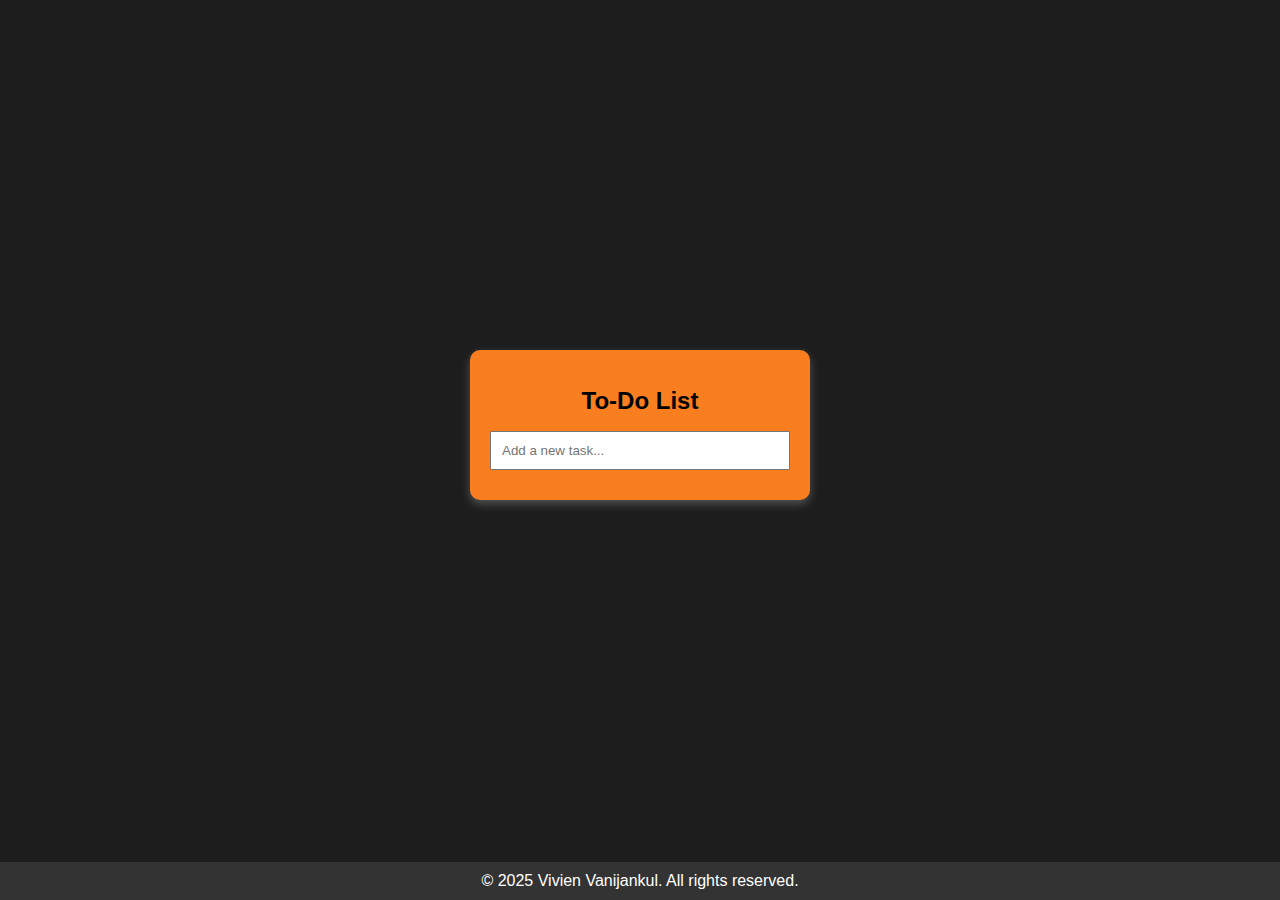
==== index.html @ c1cea9ff "Add files via upload" ====
<!DOCTYPE html>
<html lang="en">
<head>
  <meta charset="UTF-8">
  <meta name="viewport" content="width=device-width, initial-scale=1.0">
  <title>Simple To-Do List</title>
  <style>
    body {
      font-family: Arial, sans-serif;
      background-color: #1d1d1d;
      display: flex;
      justify-content: center;
      align-items: center;
      min-height: 100vh;
      margin: 0;
      padding-bottom: 50px; /* Equal to footer height */
      box-sizing: border-box;
      margin: 0;
    }

    .container {
      background-color: rgb(249, 126, 31);
      padding: 20px;
      border-radius: 10px;
      box-shadow: 0 4px 10px rgba(254, 253, 253, 0.243);
      width: 300px;
    }

    h1 {
      text-align: center;
      font-size: 24px;
    }

    input[type="text"] {
      width: 100%;
      padding: 10px;
      margin-bottom: 10px;
      box-sizing: border-box;
    }

    .task {
      display: flex;
      justify-content: space-between;
      padding: 8px;
      background-color: #e0e0e0;
      margin-bottom: 5px;
      border-radius: 5px;
    }

    .completed {
      text-decoration: line-through;
      color: gray;
    }

    footer {
      position: fixed;
      bottom: 0;
      left: 0;
      width: 100%;
      background-color: #333;
      color: white;
      text-align: center;
      padding: 10px 0;
    }
  </style>
</head>
<body>
  <div class="container">
    <h1>To-Do List</h1>
    <input type="text" id="taskInput" placeholder="Add a new task...">
    <div id="taskList"></div>
  </div>

  <footer>
    © 2025 Vivien Vanijankul. All rights reserved.
  </footer>

  <script>
    const taskInput = document.getElementById('taskInput');
    const taskList = document.getElementById('taskList');

    taskInput.addEventListener('keypress', function(event) {
      if (event.key === 'Enter' && taskInput.value.trim() !== '') {
        addTask(taskInput.value);
        taskInput.value = '';
      }
    });

    function addTask(taskText) {
      const taskDiv = document.createElement('div');
      taskDiv.classList.add('task');
      taskDiv.innerHTML = `<span>${taskText}</span> <button onclick="completeTask(this)">✔️</button>`;
      taskList.appendChild(taskDiv);
    }

    function completeTask(button) {
      const task = button.parentElement;
      task.classList.toggle('completed');
    }
  </script>
</body>
</html>
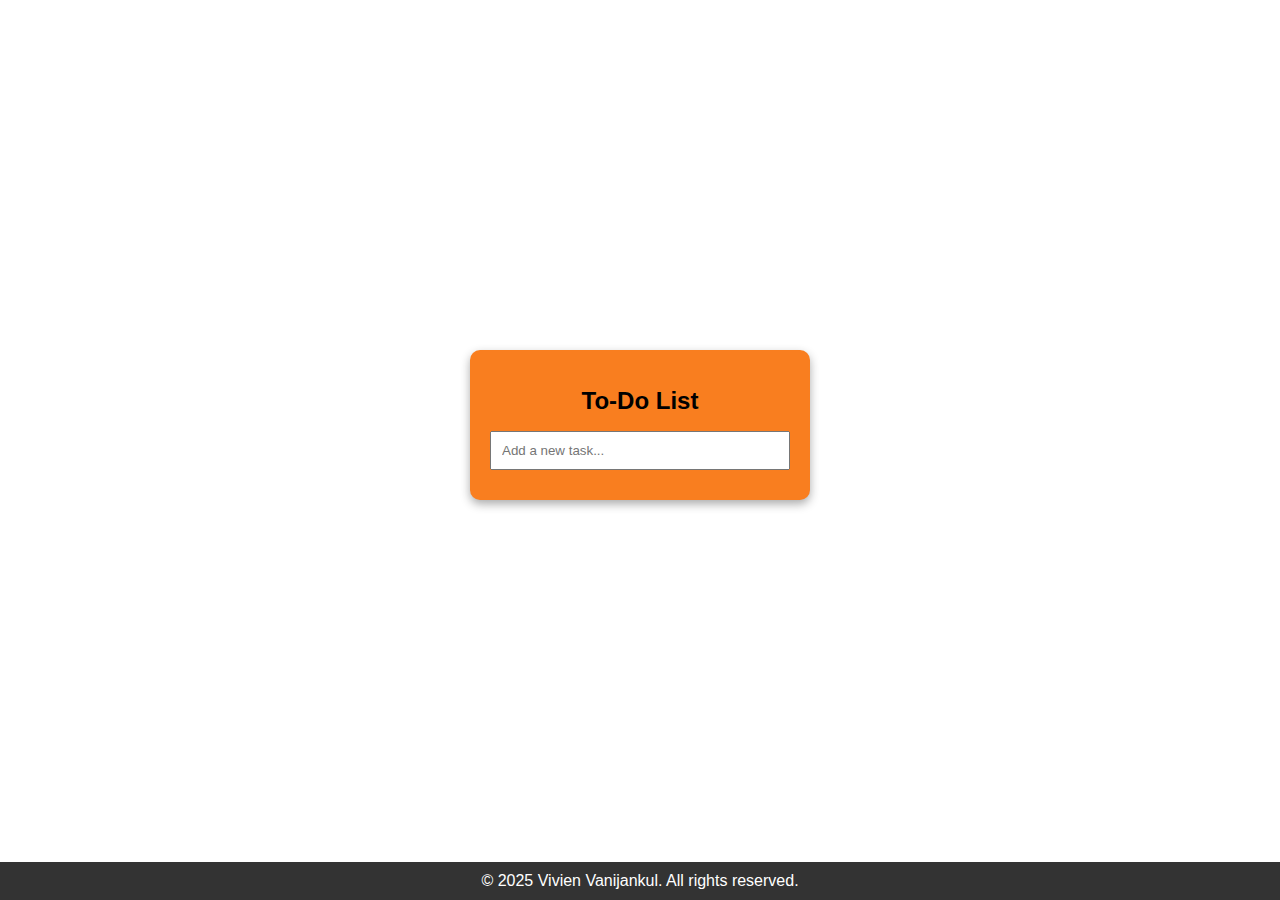
==== commit 4a037e41: "Add files via upload" ====
--- a/index.html
+++ b/index.html
@@ -7,7 +7,10 @@
   <style>
     body {
       font-family: Arial, sans-serif;
-      background-color: #1d1d1d;
+      background-image: url('/to-do-list/bg-01.jpg');
+      background-size: cover; /* Ensures the background image covers the entire viewport */
+      background-attachment: scroll; /* Ensures the background image scrolls with the content */
+      background-position: center; /* Centers the background image */
       display: flex;
       justify-content: center;
       align-items: center;
@@ -22,7 +25,7 @@
       background-color: rgb(249, 126, 31);
       padding: 20px;
       border-radius: 10px;
-      box-shadow: 0 4px 10px rgba(254, 253, 253, 0.243);
+      box-shadow: 0 4px 10px rgba(33, 32, 32, 0.375);
       width: 300px;
     }
 
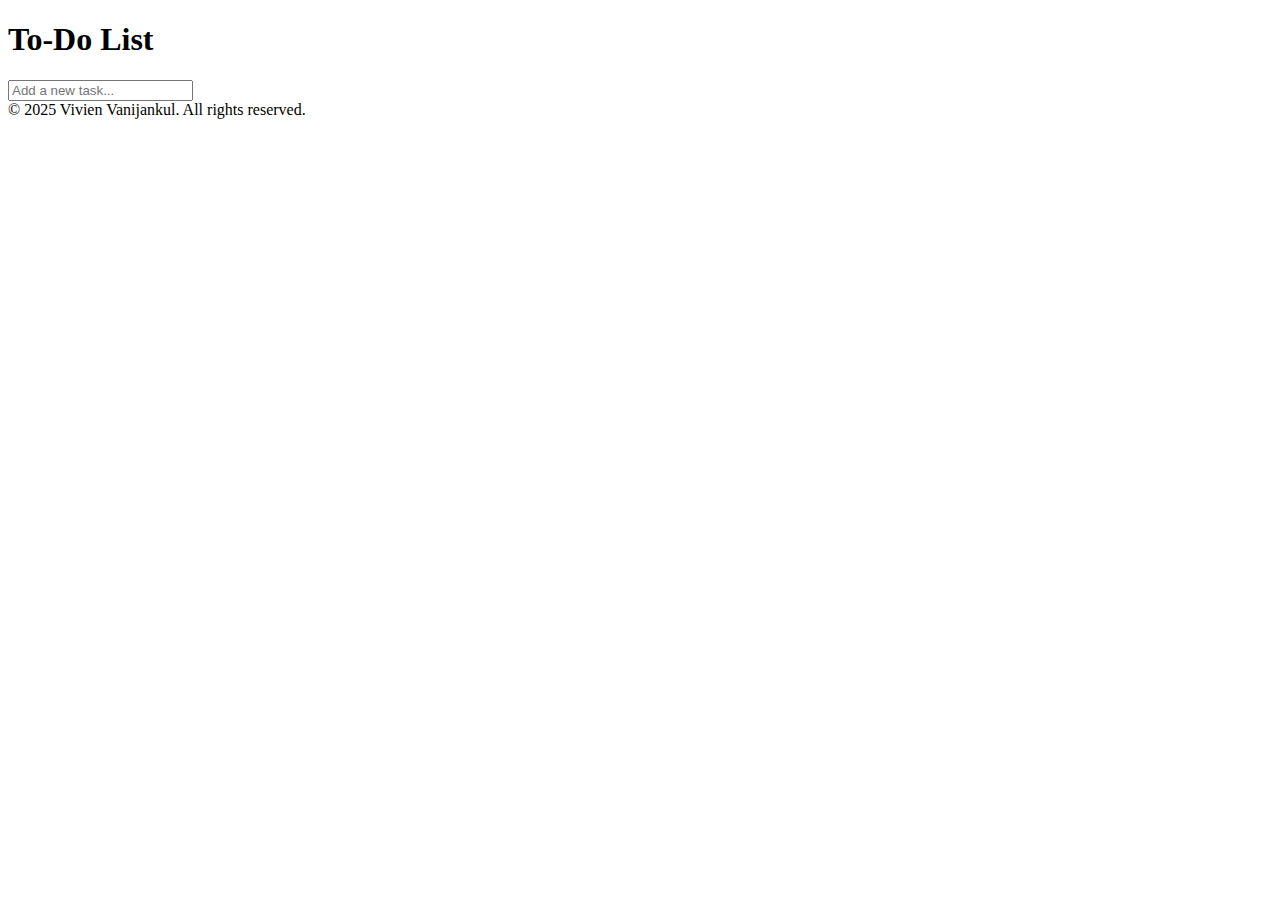
==== commit 6dee49db: "Add files via upload" ====
--- a/index.html
+++ b/index.html
@@ -4,70 +4,11 @@
   <meta charset="UTF-8">
   <meta name="viewport" content="width=device-width, initial-scale=1.0">
   <title>Simple To-Do List</title>
-  <style>
-    body {
-      font-family: Arial, sans-serif;
-      background-image: url('/to-do-list/bg-01.jpg');
-      background-size: cover; /* Ensures the background image covers the entire viewport */
-      background-attachment: scroll; /* Ensures the background image scrolls with the content */
-      background-position: center; /* Centers the background image */
-      display: flex;
-      justify-content: center;
-      align-items: center;
-      min-height: 100vh;
-      margin: 0;
-      padding-bottom: 50px; /* Equal to footer height */
-      box-sizing: border-box;
-      margin: 0;
-    }
-
-    .container {
-      background-color: rgb(249, 126, 31);
-      padding: 20px;
-      border-radius: 10px;
-      box-shadow: 0 4px 10px rgba(33, 32, 32, 0.375);
-      width: 300px;
-    }
-
-    h1 {
-      text-align: center;
-      font-size: 24px;
-    }
-
-    input[type="text"] {
-      width: 100%;
-      padding: 10px;
-      margin-bottom: 10px;
-      box-sizing: border-box;
-    }
-
-    .task {
-      display: flex;
-      justify-content: space-between;
-      padding: 8px;
-      background-color: #e0e0e0;
-      margin-bottom: 5px;
-      border-radius: 5px;
-    }
-
-    .completed {
-      text-decoration: line-through;
-      color: gray;
-    }
-
-    footer {
-      position: fixed;
-      bottom: 0;
-      left: 0;
-      width: 100%;
-      background-color: #333;
-      color: white;
-      text-align: center;
-      padding: 10px 0;
-    }
-  </style>
+  <link href='style.css' rel='stylesheet' type='text/css'/>
+  <script src="script.js" defer></script> 
 </head>
 <body>
+  
   <div class="container">
     <h1>To-Do List</h1>
     <input type="text" id="taskInput" placeholder="Add a new task...">
@@ -78,28 +19,5 @@
     © 2025 Vivien Vanijankul. All rights reserved.
   </footer>
 
-  <script>
-    const taskInput = document.getElementById('taskInput');
-    const taskList = document.getElementById('taskList');
-
-    taskInput.addEventListener('keypress', function(event) {
-      if (event.key === 'Enter' && taskInput.value.trim() !== '') {
-        addTask(taskInput.value);
-        taskInput.value = '';
-      }
-    });
-
-    function addTask(taskText) {
-      const taskDiv = document.createElement('div');
-      taskDiv.classList.add('task');
-      taskDiv.innerHTML = `<span>${taskText}</span> <button onclick="completeTask(this)">✔️</button>`;
-      taskList.appendChild(taskDiv);
-    }
-
-    function completeTask(button) {
-      const task = button.parentElement;
-      task.classList.toggle('completed');
-    }
-  </script>
 </body>
 </html>
